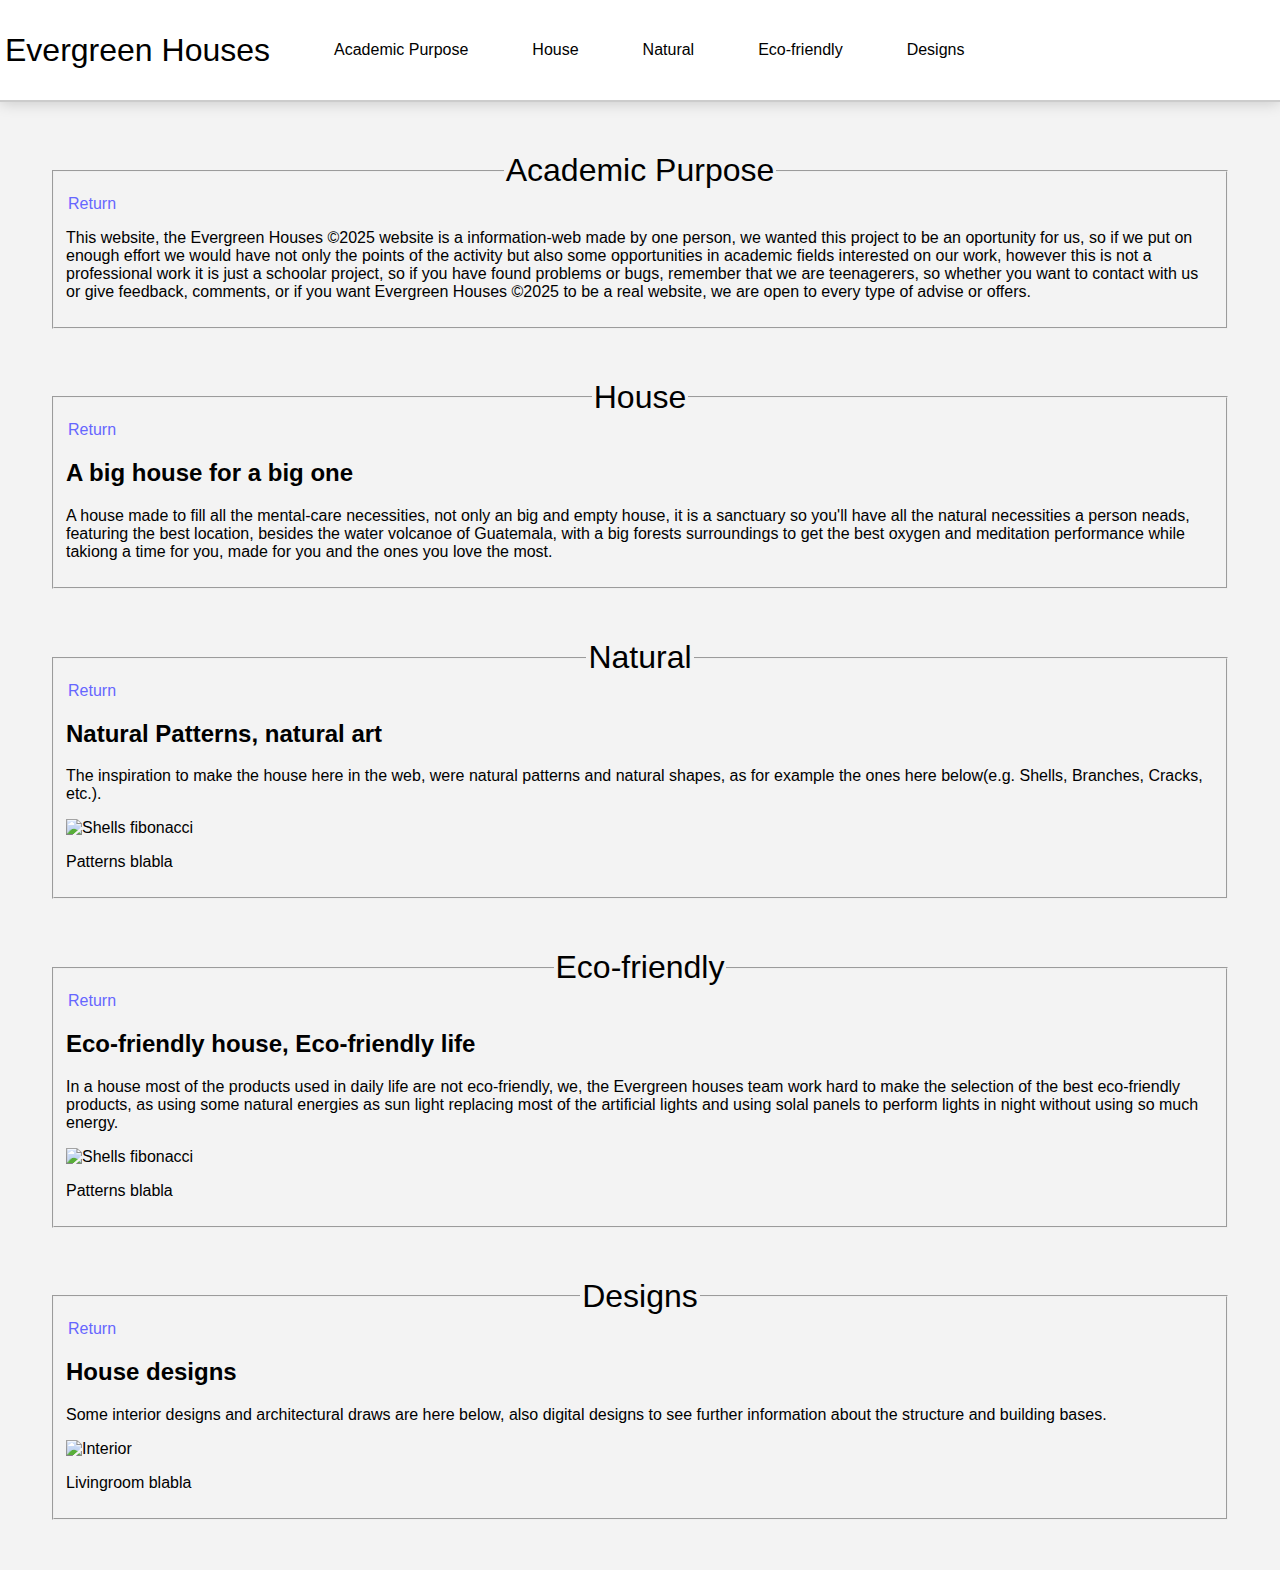
==== index.html @ 79cbf107 "1st summary" ====
<!DOCTYPE html>
<html lang="en">
<head>
    <meta charset="UTF-8">
    <meta name="viewport" content="width=device-width, initial-scale=1.0">
    <link rel="stylesheet" href="CSS/style.css">
    <title>Evergreen Houses</title>
</head>
<body>
    <nav id="PrincipalHead">
        <h1 id="PrincipalTitle">
            Evergreen Houses
        </h1>
        <li><a class="Anchors" href="#AcademicPurpose">Academic Purpose</a></li>
        <li><a class="Anchors" href="#House">House</a></li>
        <li><a class="Anchors" href="#Natural">Natural</a></li>
        <li><a class="Anchors" href="#Eco-friendly">Eco-friendly</a></li>
        <li><a class="Anchors" href="#Designs">Designs</a></li>
    </nav>

    <div class="imgBox"></div>
    <!-- Add some images as line spaces -->

    <section id="AcademicPurpose">
        <fieldset>
            <legend class="sectionST">Academic Purpose</legend>

            <legend><a class="Anchors legend" href="#PrincipalHead">Return</a></legend>

            <p>
                This website, the Evergreen Houses ©2025 website is a information-web made by one person, we wanted this project to be an oportunity for us, so if we put on enough effort we would have not only the points of the activity but also some opportunities in academic fields interested on our work, however this is not a professional work it is just a schoolar project, so if you have found problems or bugs, remember that we are teenagerers, so whether you want to contact with us or give feedback, comments, or if you want Evergreen Houses ©2025 to be a real website, we are open to every type of advise or offers.
            </p>
        </fieldset>
    </section>

    <div class="imgBox"></div>
    <!-- Add some images as line spaces -->

    <section id="House">
        <fieldset>
            <legend class="sectionST">House</legend>

            <legend><a class="Anchors legend" href="#PrincipalHead">Return</a></legend>

            <h2>A big house for a big one</h2>

            <!-- Add the info of Kelvin-Valentina house designs -->
            <p>
                A house made to fill all the mental-care necessities, not only an big and empty house, it is a sanctuary so you'll have all the natural necessities a person neads, featuring the best location, besides the water volcanoe of Guatemala, with a big forests surroundings to get the best oxygen and meditation performance while takiong a time for you, made for you and the ones you love the most.
            </p>
        </fieldset>
    </section>

    <div class="imgBox"></div>
    <!-- Add some images as line spaces -->

    <section id="Natural">
        <fieldset>
            <legend class="sectionST">Natural</legend>

            <legend><a class="Anchors legend" href="#PrincipalHead">Return</a></legend>

            <h2>Natural Patterns, natural art</h2>
            <p>
                The inspiration to make the house here in the web, were natural patterns and natural shapes, as for example the ones here below(e.g. Shells, Branches, Cracks, etc.).
            </p>

            <div>
                <img src="" alt="Shells fibonacci">
                <p>Patterns blabla</p>
            </div>
            <!-- Add all the others later -->
        </fieldset>
    </section>

    <div class="imgBox"></div>
    <!-- Add some images as line spaces -->

    <section id="Eco-friendly">
        <fieldset>
            <legend class="sectionST">Eco-friendly</legend>

            <legend><a class="Anchors legend" href="#PrincipalHead">Return</a></legend>

            <h2>Eco-friendly house, Eco-friendly life</h2>
            <p>
                In a house most of the products used in daily life are not eco-friendly, we, the Evergreen houses team work hard to make the selection of the best eco-friendly products, as using some natural energies as sun light replacing most of the artificial lights and using solal panels to perform lights in night without using so much energy.
            </p>

            <div>
                <img src="" alt="Shells fibonacci">
                <p>Patterns blabla</p>
            </div>
            <!-- Add all the others later -->
        </fieldset>
    </section>

    <div class="imgBox"></div>
    <!-- Add some images as line spaces -->

    <section id="Designs">
        <fieldset>
            <legend class="sectionST">Designs</legend>

            <legend><a class="Anchors legend" href="#PrincipalHead">Return</a></legend>

            <h2>House designs</h2>
            <p>
                Some interior designs and architectural draws are here below, also digital designs to see further information about the structure and building bases.
            </p>

            <div>
                <img src="" alt="Interior">
                <p>Livingroom blabla</p>
            </div>
            <!-- Add all the others later -->
        </fieldset>
    </section>
</body>
</html>
---- CSS/style.css ----
body {
    margin: 0;
    font-family: sans-serif;
    background-color: #f3f3f3;
}

#PrincipalHead {
    display: flex;
    list-style: none;
    gap: 5vw;
    border-bottom: 2px solid #0003;
    background-color: #fff;
    align-items: center;
    color: #000;
    padding: 5px;
    height: 70px;
    transition: 0.7s ease;
}

#PrincipalHead:hover {
    height: 90px;
    box-shadow: 0 0 15px 0 #0003;
}

#PrincipalTitle {
    font-weight: 100;
    transition: 0.5s ease;
}

#PrincipalTitle:hover {
    letter-spacing: 1.1px;
}

.Anchors{
    text-decoration: none;
    color: #000;
}

.Anchors:hover{
    text-decoration: underline;
    color: #000;
}

section{
    margin:50px;
}

.legend{
    color: #66f;
    transition: 0.5s ease;
}

.sectionST{
    text-align: center;
    font-weight: 100;
    font-size: 2em;
    color: #000;
}
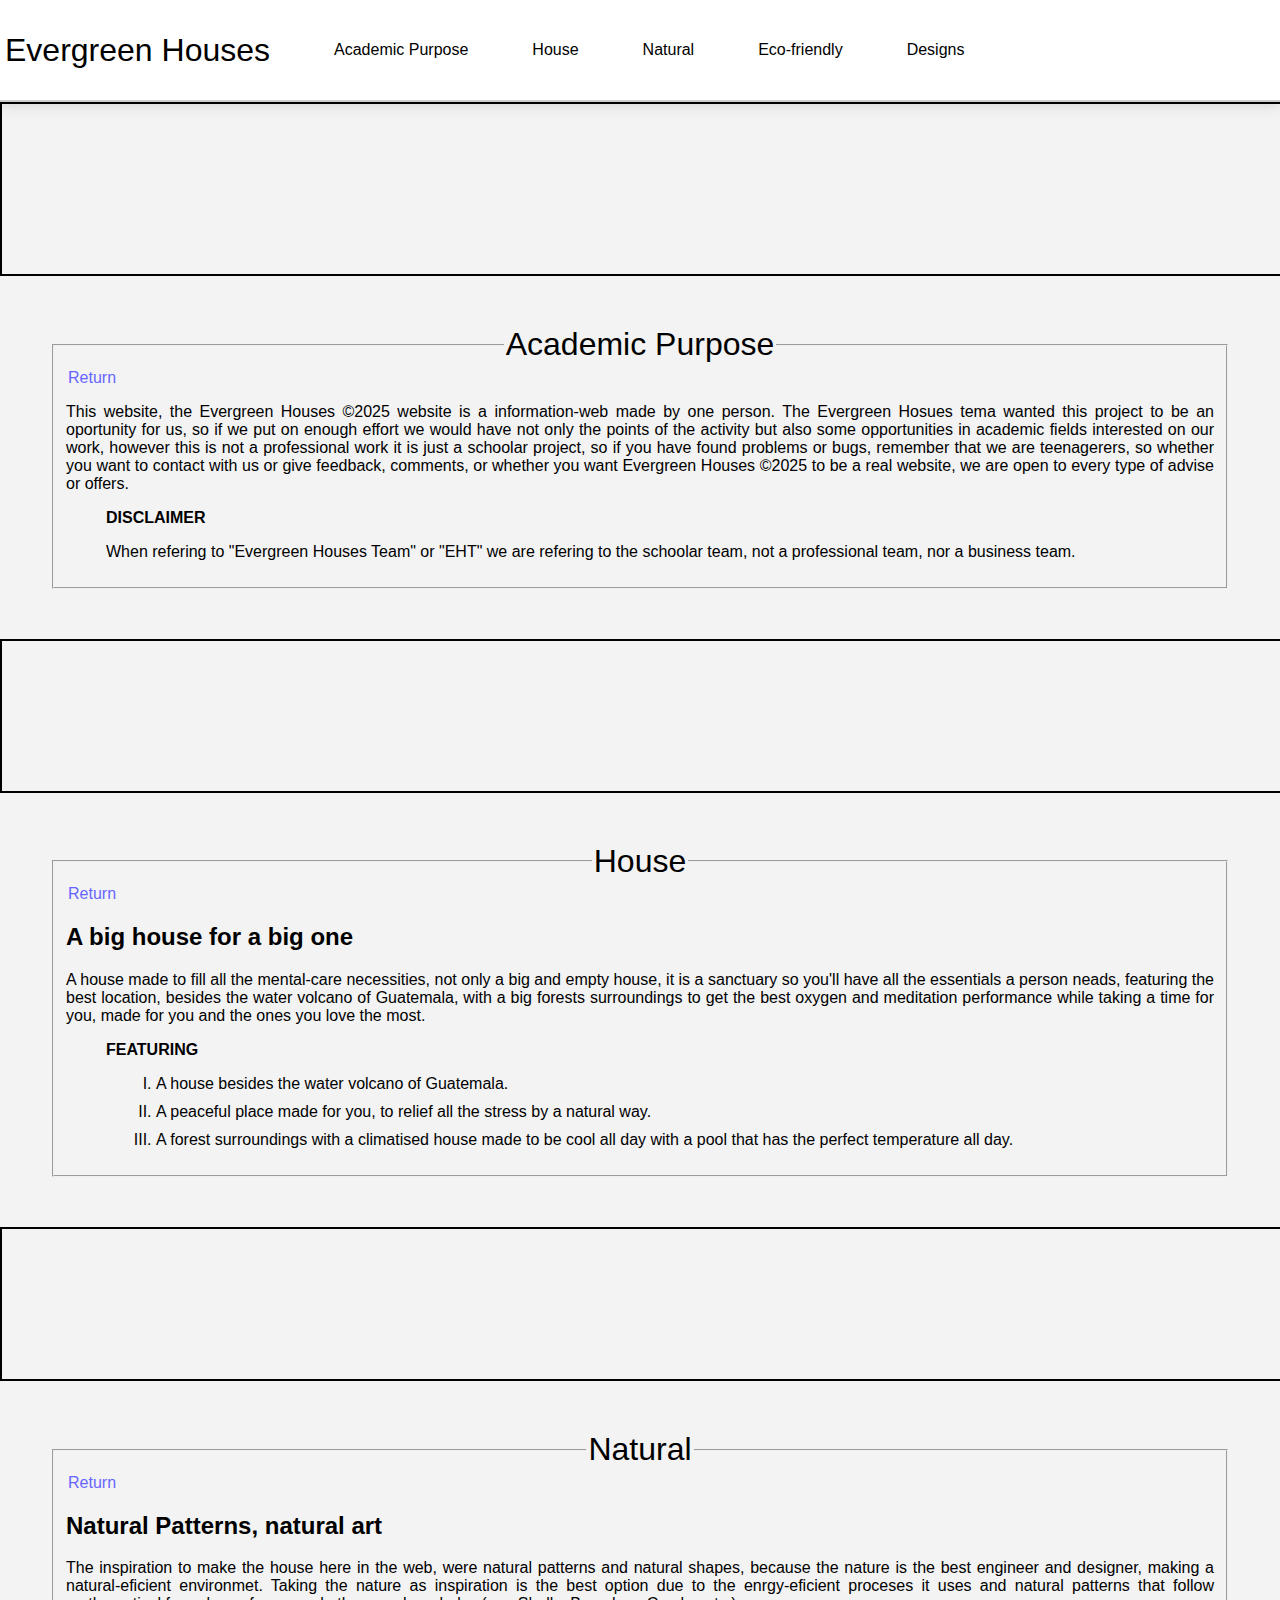
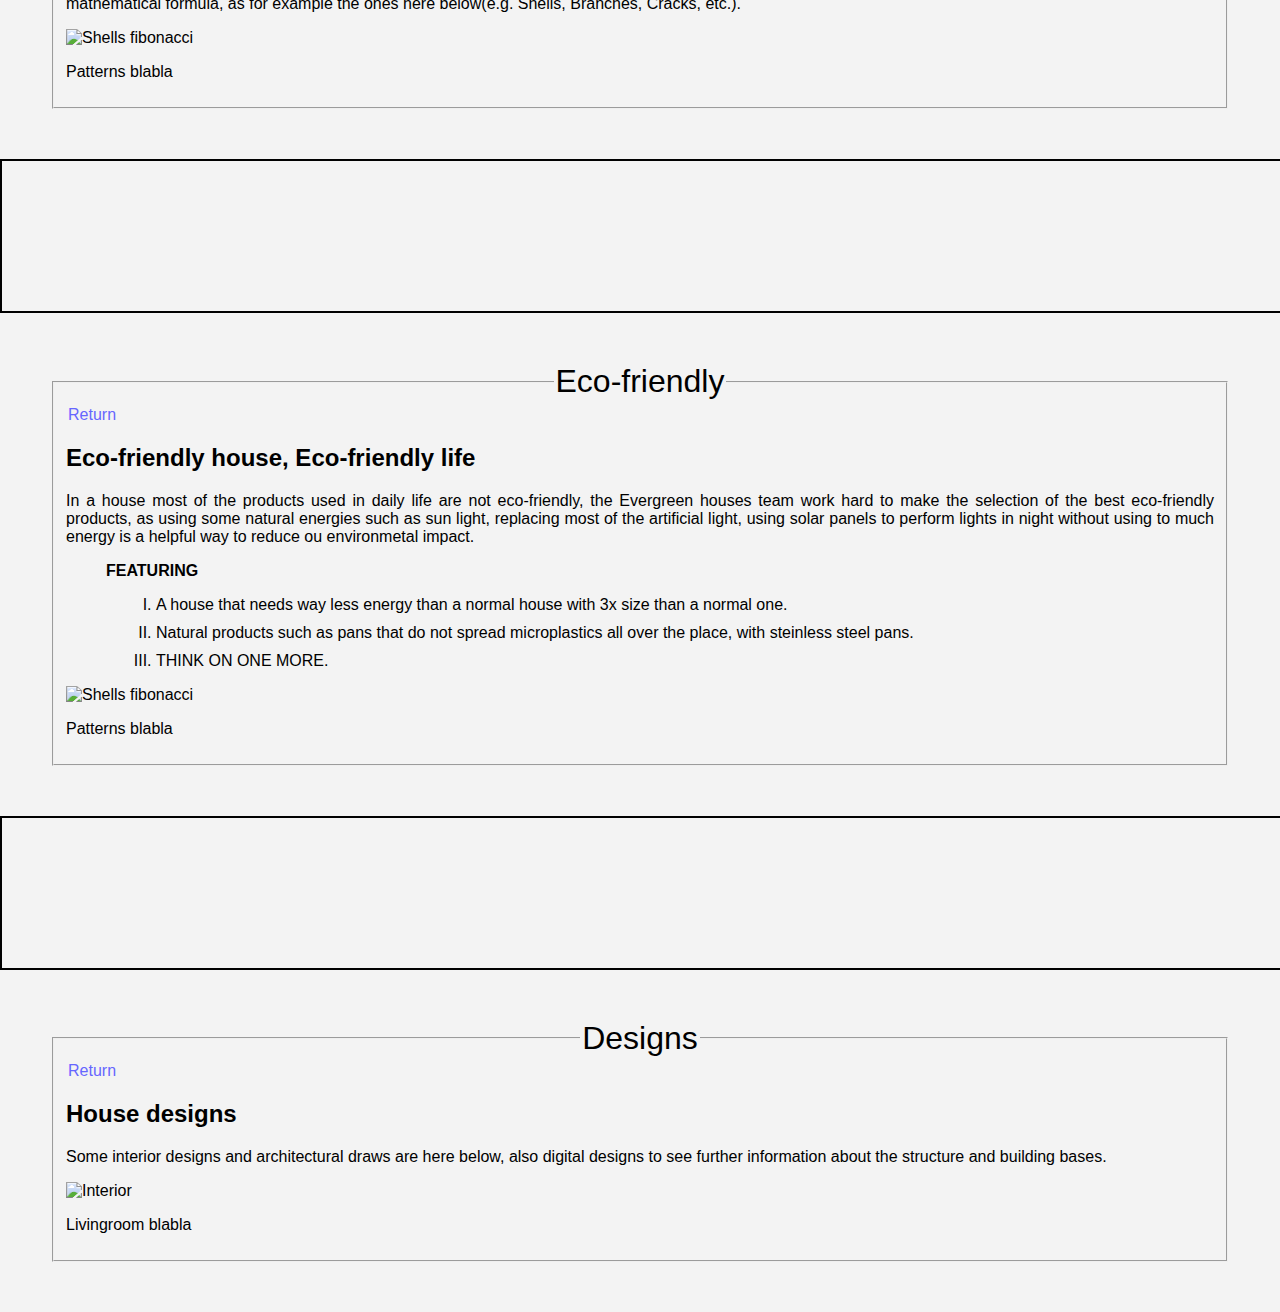
==== commit c314f662: "First demo" ====
--- a/index.html
+++ b/index.html
@@ -18,7 +18,7 @@
         <li><a class="Anchors" href="#Designs">Designs</a></li>
     </nav>
 
-    <div class="imgBox"></div>
+    <div class="imgBox1"></div>
     <!-- Add some images as line spaces -->
 
     <section id="AcademicPurpose">
@@ -28,7 +28,11 @@
             <legend><a class="Anchors legend" href="#PrincipalHead">Return</a></legend>
 
             <p>
-                This website, the Evergreen Houses ©2025 website is a information-web made by one person, we wanted this project to be an oportunity for us, so if we put on enough effort we would have not only the points of the activity but also some opportunities in academic fields interested on our work, however this is not a professional work it is just a schoolar project, so if you have found problems or bugs, remember that we are teenagerers, so whether you want to contact with us or give feedback, comments, or if you want Evergreen Houses ©2025 to be a real website, we are open to every type of advise or offers.
+                This website, the Evergreen Houses ©2025 website is a information-web made by one person. The Evergreen Hosues tema wanted this project to be an oportunity for us, so if we put on enough effort we would have not only the points of the activity but also some opportunities in academic fields interested on our work, however this is not a professional work it is just a schoolar project, so if you have found problems or bugs, remember that we are teenagerers, so whether you want to contact with us or give feedback, comments, or whether you want Evergreen Houses ©2025 to be a real website, we are open to every type of advise or offers.
+                <blockquote>
+                    <b>DISCLAIMER</b>
+                    <p>When refering to "Evergreen Houses Team" or "EHT" we are refering to the schoolar team, not a professional team, nor a business team.</p>
+                </blockquote>
             </p>
         </fieldset>
     </section>
@@ -46,8 +50,16 @@
 
             <!-- Add the info of Kelvin-Valentina house designs -->
             <p>
-                A house made to fill all the mental-care necessities, not only an big and empty house, it is a sanctuary so you'll have all the natural necessities a person neads, featuring the best location, besides the water volcanoe of Guatemala, with a big forests surroundings to get the best oxygen and meditation performance while takiong a time for you, made for you and the ones you love the most.
+                A house made to fill all the mental-care necessities, not only a big and empty house, it is a sanctuary so you'll have all the essentials a person neads, featuring the best location, besides the water volcano of Guatemala, with a big forests surroundings to get the best oxygen and meditation performance while taking a time for you, made for you and the ones you love the most.
             </p>
+            <blockquote>
+                <b>FEATURING</b>
+                <ul>
+                    <li type="I" class="Features">A house besides the water volcano of Guatemala.</li>
+                    <li type="I" class="Features">A peaceful place made for you, to relief all the stress by a natural way.</li>
+                    <li type="I" class="Features">A forest surroundings with a climatised house made to be cool all day with a pool that has the perfect temperature all day.</li>
+                </ul>
+            </blockquote>
         </fieldset>
     </section>
 
@@ -62,7 +74,7 @@
 
             <h2>Natural Patterns, natural art</h2>
             <p>
-                The inspiration to make the house here in the web, were natural patterns and natural shapes, as for example the ones here below(e.g. Shells, Branches, Cracks, etc.).
+                The inspiration to make the house here in the web, were natural patterns and natural shapes, because the nature is the best engineer and designer, making a natural-eficient environmet. Taking the nature as inspiration is the best option due to the enrgy-eficient proceses it uses and natural patterns that follow mathematical formula, as for example the ones here below(e.g. Shells, Branches, Cracks, etc.).
             </p>
 
             <div>
@@ -84,8 +96,17 @@
 
             <h2>Eco-friendly house, Eco-friendly life</h2>
             <p>
-                In a house most of the products used in daily life are not eco-friendly, we, the Evergreen houses team work hard to make the selection of the best eco-friendly products, as using some natural energies as sun light replacing most of the artificial lights and using solal panels to perform lights in night without using so much energy.
+                In a house most of the products used in daily life are not eco-friendly, the Evergreen houses team work hard to make the selection of the best eco-friendly products, as using some natural energies such as sun light, replacing most of the artificial light, using solar panels to perform lights in night without using to much energy is a helpful way to reduce ou environmetal impact.
             </p>
+
+            <blockquote>
+                <b>FEATURING</b>
+                <ul>
+                    <li type="I" class="Features">A house that needs way less energy than a normal house with 3x size than a normal one.</li>
+                    <li type="I" class="Features">Natural products such as pans that do not spread microplastics all over the place, with steinless steel pans.</li>
+                    <li type="I" class="Features">THINK ON ONE MORE.</li>
+                </ul>
+            </blockquote>
 
             <div>
                 <img src="" alt="Shells fibonacci">
--- a/CSS/style.css
+++ b/CSS/style.css
@@ -2,6 +2,10 @@
     margin: 0;
     font-family: sans-serif;
     background-color: #f3f3f3;
+}
+
+p{
+    text-align: justify;
 }
 
 #PrincipalHead {
@@ -31,6 +35,11 @@
     letter-spacing: 1.1px;
 }
 
+.Features {
+    margin: 10px;
+    text-align: justify;
+}
+
 .Anchors{
     text-decoration: none;
     color: #000;
@@ -50,9 +59,27 @@
     transition: 0.5s ease;
 }
 
+.legend:hover{
+    letter-spacing: 1.01px;
+    color: #66f;
+    transition: 0.5s ease;
+}
+
 .sectionST{
     text-align: center;
     font-weight: 100;
     font-size: 2em;
     color: #000;
+}
+
+.imgBox1 {
+    height: 170px;
+    width:100%;
+    border: 2px solid #000;
+}
+
+.imgBox {
+    height: 150px;
+    width:100%;
+    border: 2px solid #000;
 }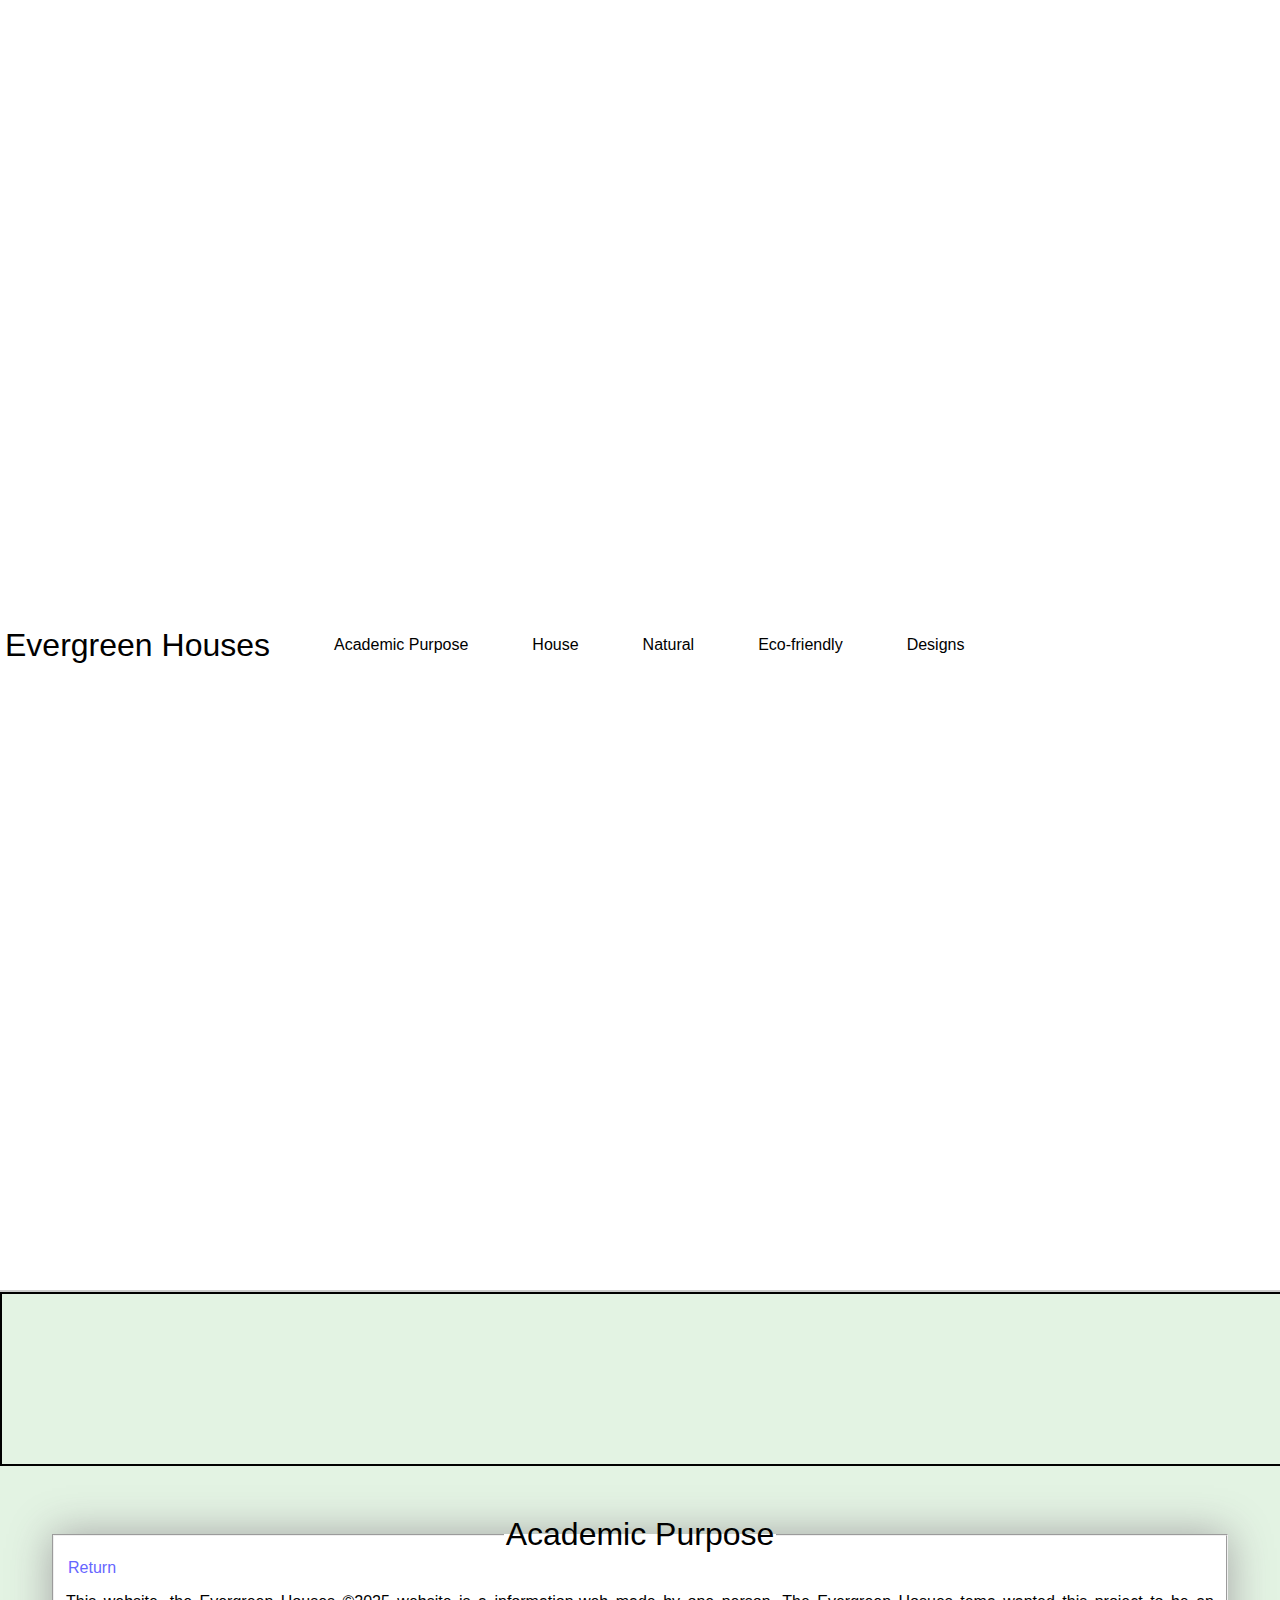
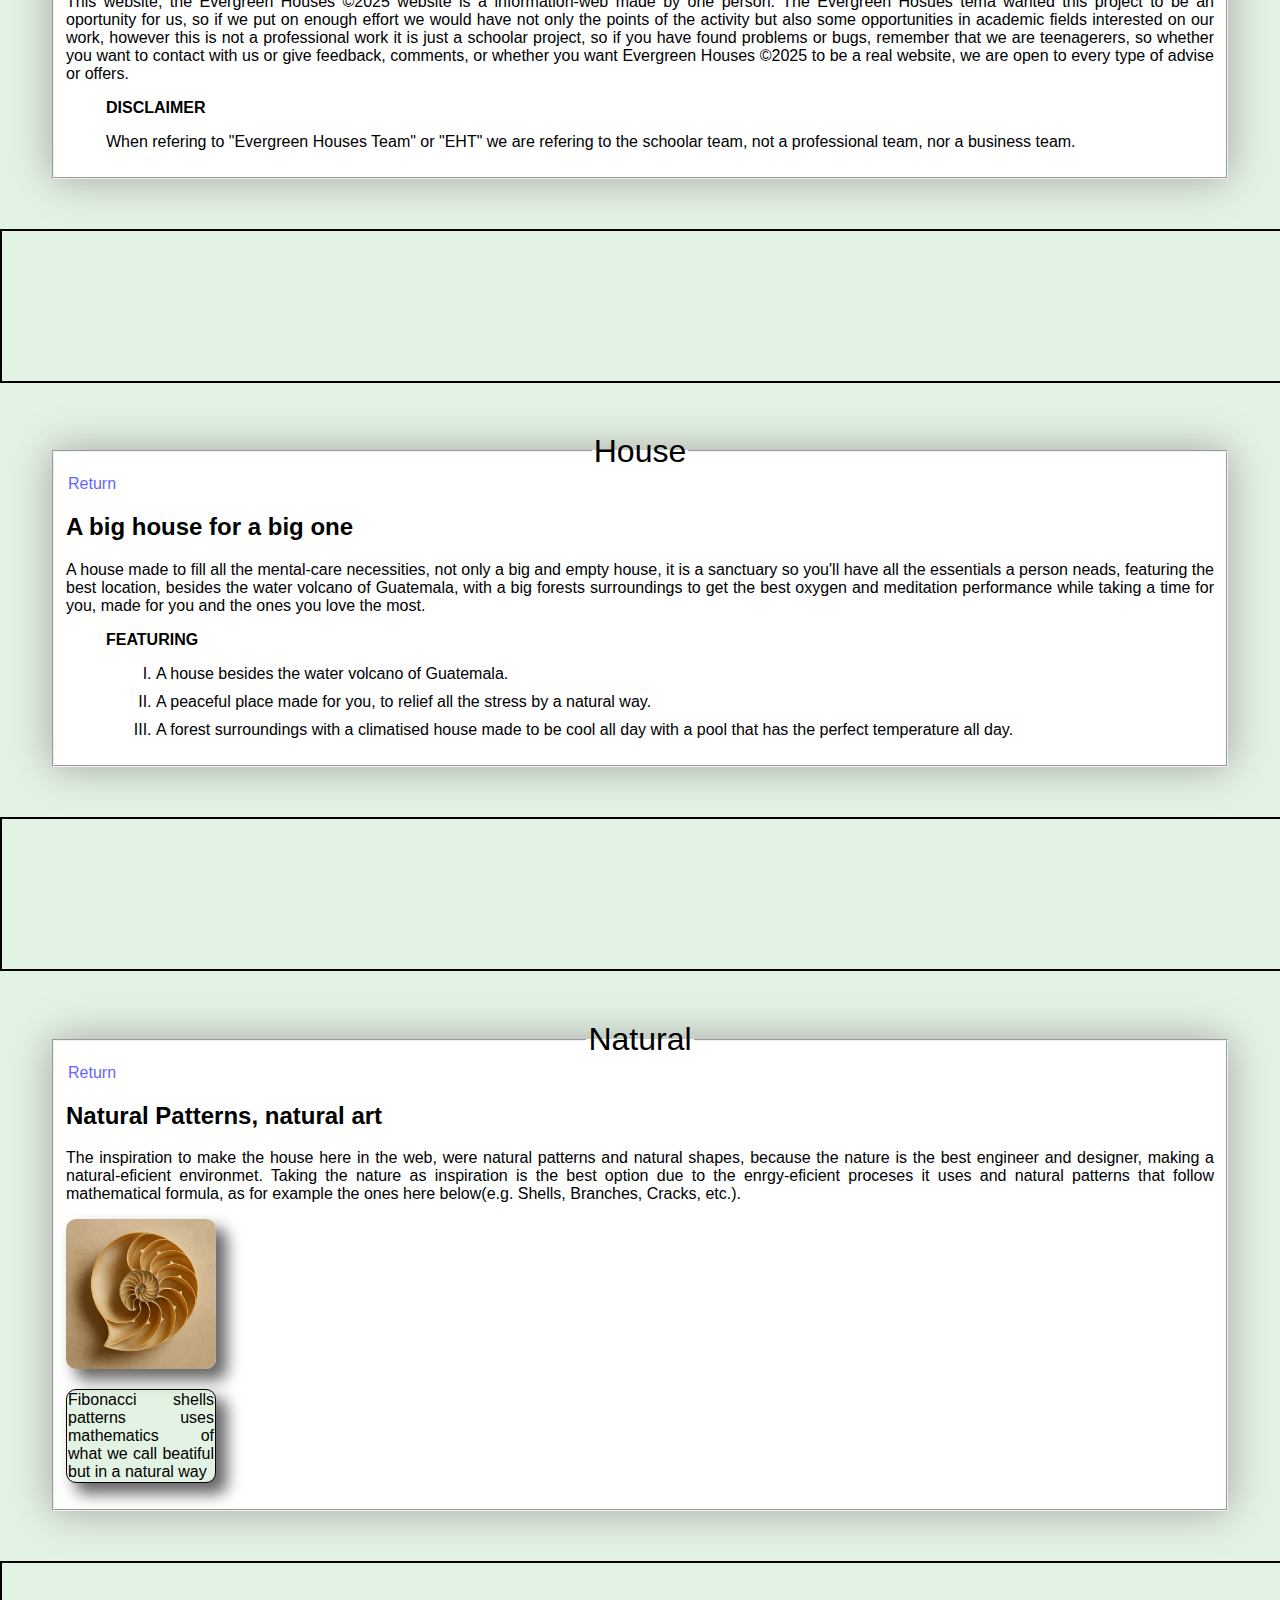
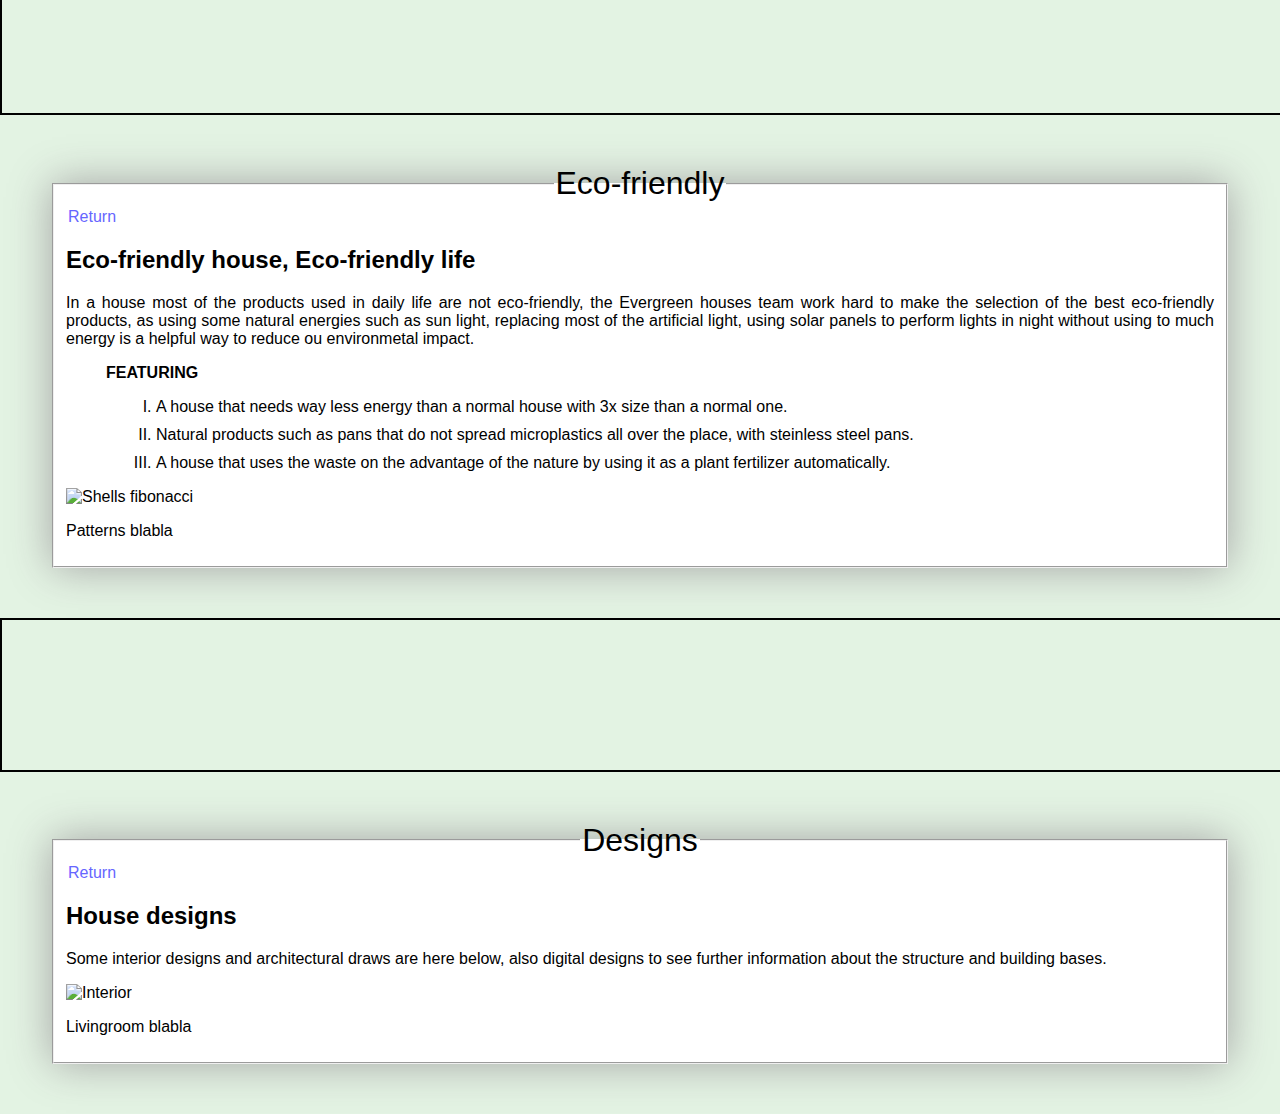
==== commit 8694a77c: "2nd Beta" ====
--- a/index.html
+++ b/index.html
@@ -77,9 +77,9 @@
                 The inspiration to make the house here in the web, were natural patterns and natural shapes, because the nature is the best engineer and designer, making a natural-eficient environmet. Taking the nature as inspiration is the best option due to the enrgy-eficient proceses it uses and natural patterns that follow mathematical formula, as for example the ones here below(e.g. Shells, Branches, Cracks, etc.).
             </p>
 
-            <div>
-                <img src="" alt="Shells fibonacci">
-                <p>Patterns blabla</p>
+            <div class="patternContainer">
+                <img src="Assets/Photos/FibonacciShell.png" alt="Shells fibonacci" class="naturalIMG">
+                <p class="patternText">Fibonacci shells patterns uses mathematics of what we call beatiful but in a natural way</p>
             </div>
             <!-- Add all the others later -->
         </fieldset>
@@ -104,7 +104,7 @@
                 <ul>
                     <li type="I" class="Features">A house that needs way less energy than a normal house with 3x size than a normal one.</li>
                     <li type="I" class="Features">Natural products such as pans that do not spread microplastics all over the place, with steinless steel pans.</li>
-                    <li type="I" class="Features">THINK ON ONE MORE.</li>
+                    <li type="I" class="Features">A house that uses the waste on the advantage of the nature by using it as a plant fertilizer automatically.</li>
                 </ul>
             </blockquote>
 
@@ -137,5 +137,19 @@
             <!-- Add all the others later -->
         </fieldset>
     </section>
+
+    <script>
+        const elemento = document.getElementById("PrincipalHead");
+    
+        function reducirAlturaUnaVez(event) {
+        if (event.deltaY > 0) {
+            // Solo si hace scroll hacia abajo
+            elemento.style.height = "150px";
+            window.removeEventListener("wheel", reducirAlturaUnaVez);
+        }
+        }
+    
+        window.addEventListener("wheel", reducirAlturaUnaVez);
+    </script>
 </body>
 </html>--- a/CSS/style.css
+++ b/CSS/style.css
@@ -1,7 +1,11 @@
+:root{
+    --BGmint: #e3f3e3;
+}
+
 body {
     margin: 0;
     font-family: sans-serif;
-    background-color: #f3f3f3;
+    background-color: var(--BGmint);
 }
 
 p{
@@ -17,13 +21,12 @@
     align-items: center;
     color: #000;
     padding: 5px;
-    height: 70px;
+    height: 100vw;
     transition: 0.7s ease;
-}
-
-#PrincipalHead:hover {
-    height: 90px;
-    box-shadow: 0 0 15px 0 #0003;
+    -webkit-transition: height 0.7s ease;
+    -moz-transition: 0.7s ease;
+    -ms-transition: 0.7s ease;
+    -o-transition: 0.7s ease;
 }
 
 #PrincipalTitle {
@@ -82,4 +85,38 @@
     height: 150px;
     width:100%;
     border: 2px solid #000;
+}
+
+fieldset {
+    background-color: #fff;
+    box-shadow: 0 0 40px 0 #a4a4a4;
+}
+
+.naturalIMG{
+    width: 150px;
+    height: 150px;
+    border-radius: 10px;
+    box-shadow: 10px 10px 15px 1px #0009;
+    box-sizing: border-box;
+    transition: ease 0.5s;
+}
+
+.naturalIMG:hover, .patternText:hover{
+    scale: 1.05;
+    box-shadow: 10px 10px 25px 1px #0009;
+    box-sizing: border-box;
+}
+
+.patternContainer{
+    width: 150px;
+    justify-content: center;
+}
+
+.patternText{
+    border: 1px solid #000;
+    padding: 1px;
+    border-radius: 10px;
+    background-color: var(--BGmint);
+    box-shadow: 10px 10px 15px 1px #0009;
+    transition: ease 0.5s;
 }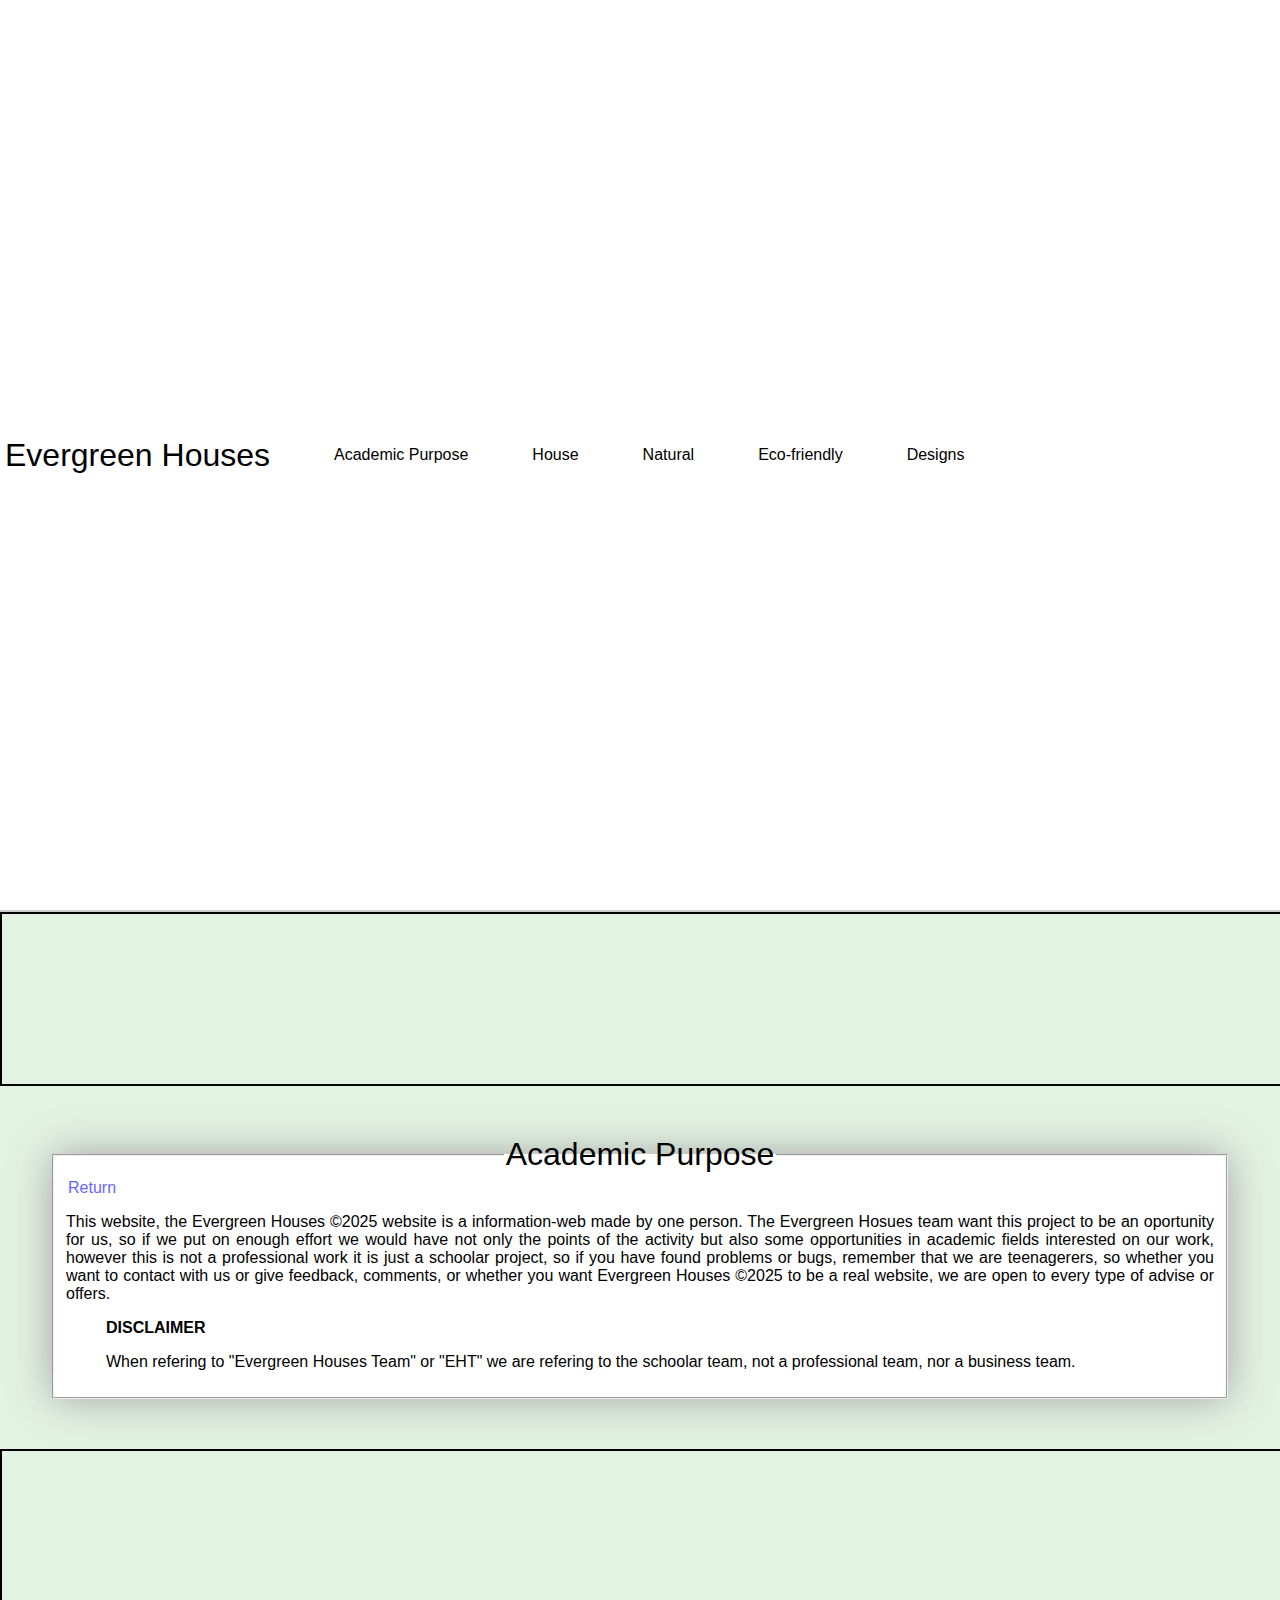
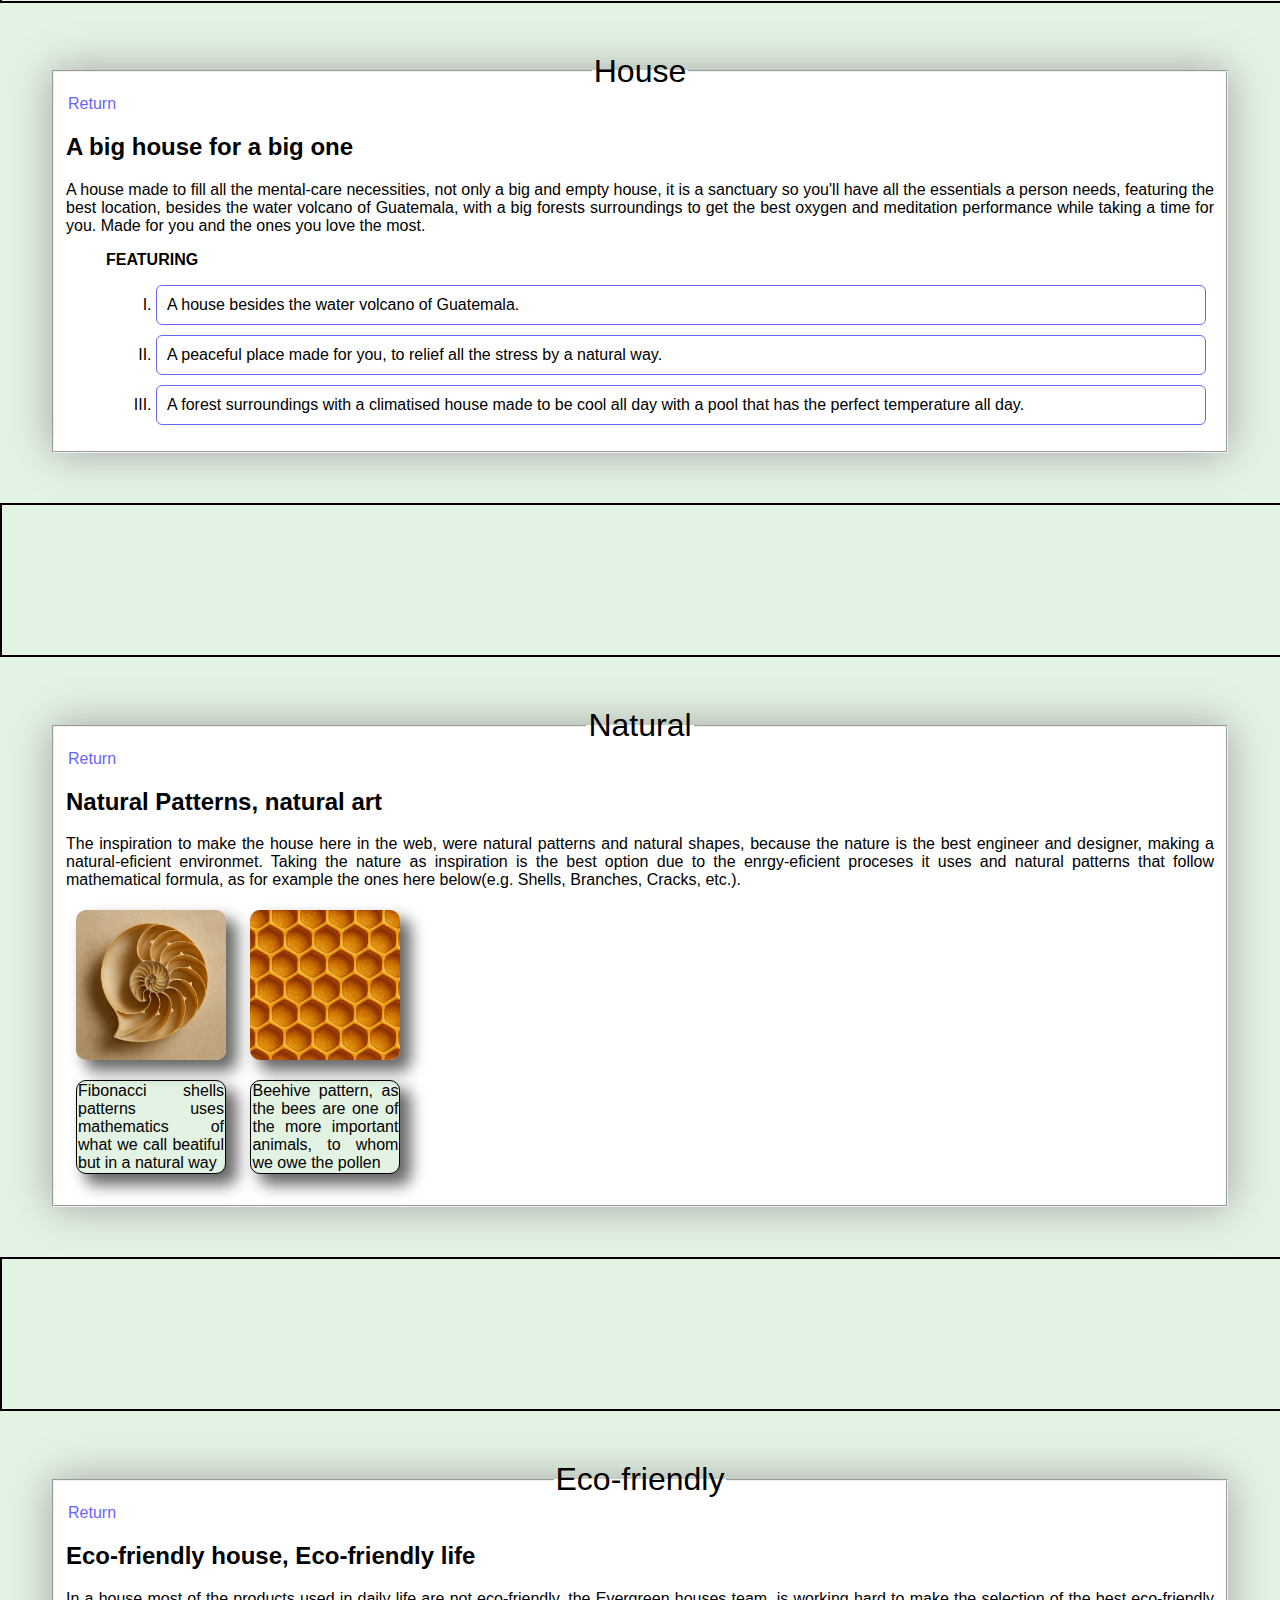
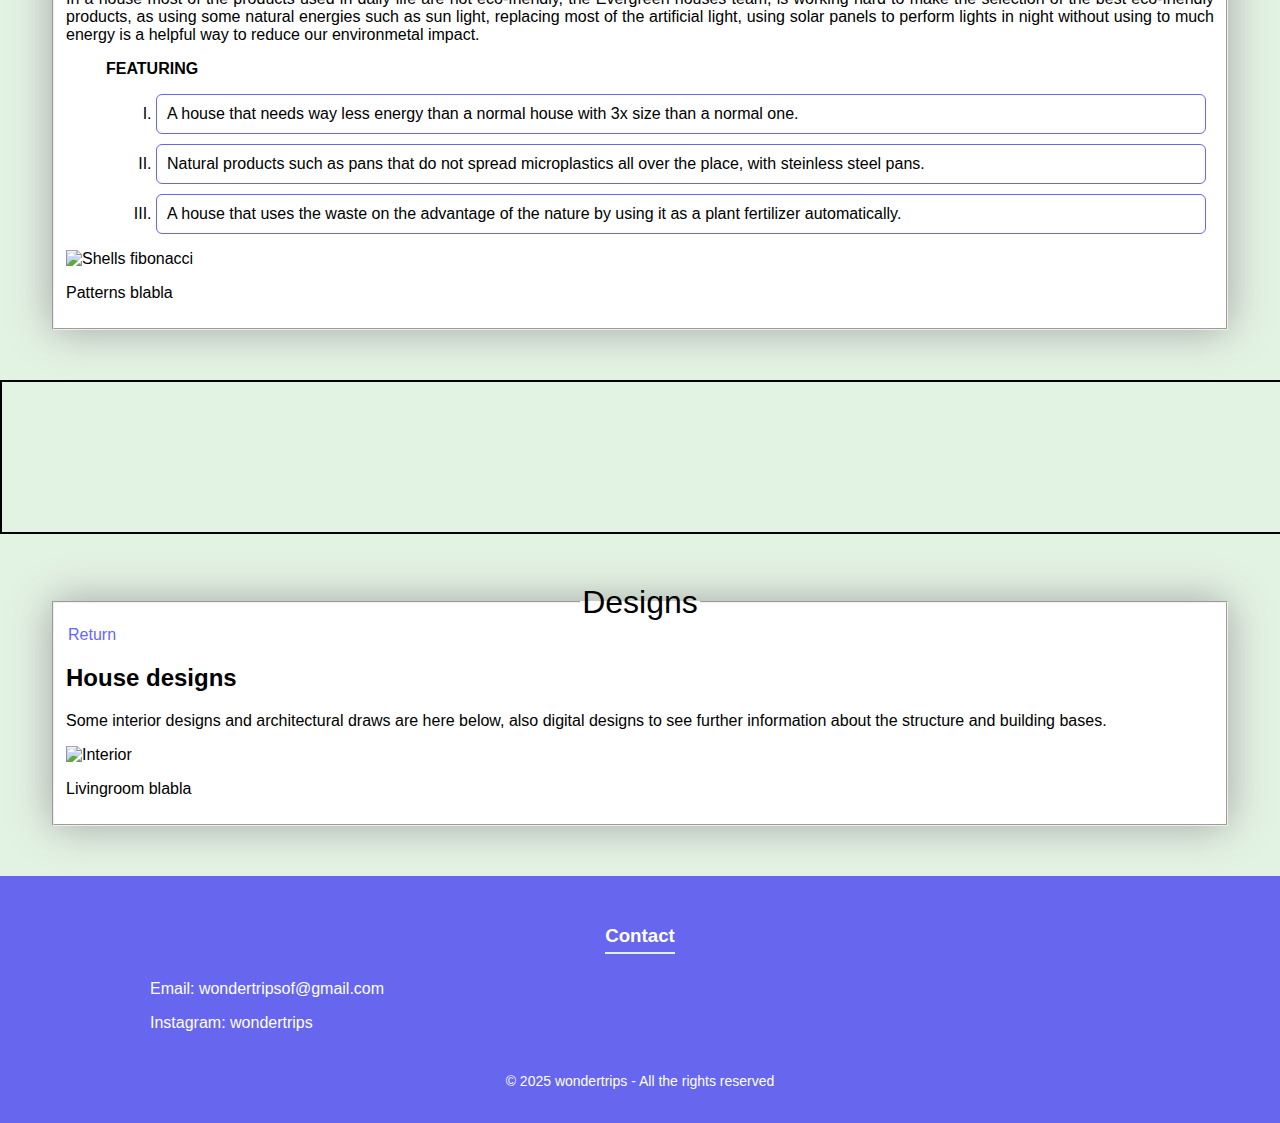
==== commit 4d9e1951: "Beta 3" ====
--- a/index.html
+++ b/index.html
@@ -28,7 +28,7 @@
             <legend><a class="Anchors legend" href="#PrincipalHead">Return</a></legend>
 
             <p>
-                This website, the Evergreen Houses ©2025 website is a information-web made by one person. The Evergreen Hosues tema wanted this project to be an oportunity for us, so if we put on enough effort we would have not only the points of the activity but also some opportunities in academic fields interested on our work, however this is not a professional work it is just a schoolar project, so if you have found problems or bugs, remember that we are teenagerers, so whether you want to contact with us or give feedback, comments, or whether you want Evergreen Houses ©2025 to be a real website, we are open to every type of advise or offers.
+                This website, the Evergreen Houses ©2025 website is a information-web made by one person. The Evergreen Hosues team want this project to be an oportunity for us, so if we put on enough effort we would have not only the points of the activity but also some opportunities in academic fields interested on our work, however this is not a professional work it is just a schoolar project, so if you have found problems or bugs, remember that we are teenagerers, so whether you want to contact with us or give feedback, comments, or whether you want Evergreen Houses ©2025 to be a real website, we are open to every type of advise or offers.
                 <blockquote>
                     <b>DISCLAIMER</b>
                     <p>When refering to "Evergreen Houses Team" or "EHT" we are refering to the schoolar team, not a professional team, nor a business team.</p>
@@ -50,14 +50,14 @@
 
             <!-- Add the info of Kelvin-Valentina house designs -->
             <p>
-                A house made to fill all the mental-care necessities, not only a big and empty house, it is a sanctuary so you'll have all the essentials a person neads, featuring the best location, besides the water volcano of Guatemala, with a big forests surroundings to get the best oxygen and meditation performance while taking a time for you, made for you and the ones you love the most.
+                A house made to fill all the mental-care necessities, not only a big and empty house, it is a sanctuary so you'll have all the essentials a person needs, featuring the best location, besides the water volcano of Guatemala, with a big forests surroundings to get the best oxygen and meditation performance while taking a time for you. Made for you and the ones you love the most.
             </p>
             <blockquote>
                 <b>FEATURING</b>
                 <ul>
-                    <li type="I" class="Features">A house besides the water volcano of Guatemala.</li>
-                    <li type="I" class="Features">A peaceful place made for you, to relief all the stress by a natural way.</li>
-                    <li type="I" class="Features">A forest surroundings with a climatised house made to be cool all day with a pool that has the perfect temperature all day.</li>
+                    <li type="I" title="House Feature No. 1" class="Features">A house besides the water volcano of Guatemala.</li>
+                    <li type="I" title="House Feature No. 2" class="Features">A peaceful place made for you, to relief all the stress by a natural way.</li>
+                    <li type="I" title="House Feature No. 3" class="Features">A forest surroundings with a climatised house made to be cool all day with a pool that has the perfect temperature all day.</li>
                 </ul>
             </blockquote>
         </fieldset>
@@ -81,6 +81,11 @@
                 <img src="Assets/Photos/FibonacciShell.png" alt="Shells fibonacci" class="naturalIMG">
                 <p class="patternText">Fibonacci shells patterns uses mathematics of what we call beatiful but in a natural way</p>
             </div>
+
+            <div class="patternContainer">
+                <img src="Assets/Photos/Beehive.png" alt="Shells fibonacci" class="naturalIMG">
+                <p class="patternText">Beehive pattern, as the bees are one of the more important animals, to whom we owe the pollen</p>
+            </div>
             <!-- Add all the others later -->
         </fieldset>
     </section>
@@ -96,15 +101,15 @@
 
             <h2>Eco-friendly house, Eco-friendly life</h2>
             <p>
-                In a house most of the products used in daily life are not eco-friendly, the Evergreen houses team work hard to make the selection of the best eco-friendly products, as using some natural energies such as sun light, replacing most of the artificial light, using solar panels to perform lights in night without using to much energy is a helpful way to reduce ou environmetal impact.
+                In a house most of the products used in daily life are not eco-friendly, the Evergreen houses team, is working hard to make the selection of the best eco-friendly products, as using some natural energies such as sun light, replacing most of the artificial light, using solar panels to perform lights in night without using to much energy is a helpful way to reduce our environmetal impact.
             </p>
 
             <blockquote>
-                <b>FEATURING</b>
+                <span>FEATURING</span>
                 <ul>
-                    <li type="I" class="Features">A house that needs way less energy than a normal house with 3x size than a normal one.</li>
-                    <li type="I" class="Features">Natural products such as pans that do not spread microplastics all over the place, with steinless steel pans.</li>
-                    <li type="I" class="Features">A house that uses the waste on the advantage of the nature by using it as a plant fertilizer automatically.</li>
+                    <li type="I" title="Eco-friendly Feature No. 1" class="Features">A house that needs way less energy than a normal house with 3x size than a normal one.</li>
+                    <li type="I" title="Eco-friendly Feature No. 2" class="Features">Natural products such as pans that do not spread microplastics all over the place, with steinless steel pans.</li>
+                    <li type="I" title="Eco-friendly Feature No. 3" class="Features">A house that uses the waste on the advantage of the nature by using it as a plant fertilizer automatically.</li>
                 </ul>
             </blockquote>
 
@@ -138,6 +143,17 @@
         </fieldset>
     </section>
 
+    <footer>
+        <div class="footer-container" id="contactMeSection">
+            <div class="footer-section">
+                <h3>Contact</h3>
+                <p>Email: wondertripsof@gmail.com</p>
+                <p>Instagram:<a class="content email" target="_blank" href="https://instagram.com/wondertripss/"> wondertrips</a></p>
+            </div>
+        </div>
+        <p class="footer-copy">© 2025 wondertrips - All the rights reserved</p>
+    </footer>
+
     <script>
         const elemento = document.getElementById("PrincipalHead");
     
--- a/CSS/style.css
+++ b/CSS/style.css
@@ -21,7 +21,7 @@
     align-items: center;
     color: #000;
     padding: 5px;
-    height: 100vw;
+    height: 100vh;
     transition: 0.7s ease;
     -webkit-transition: height 0.7s ease;
     -moz-transition: 0.7s ease;
@@ -40,8 +40,20 @@
 
 .Features {
     margin: 10px;
+    padding: 10px;
     text-align: justify;
+    border: 1px solid #66e;
+    width: 100%;
+    height: 100%;
+    border-radius: 6px;
+    transition: 1s;
 }
+
+.Features:hover {
+    scale: 1.03;
+    box-shadow: 0 0 15px 0 #0007;
+}
+
 
 .Anchors{
     text-decoration: none;
@@ -110,6 +122,8 @@
 .patternContainer{
     width: 150px;
     justify-content: center;
+    display: inline-block;
+    margin: 5px 10px;
 }
 
 .patternText{
@@ -119,4 +133,55 @@
     background-color: var(--BGmint);
     box-shadow: 10px 10px 15px 1px #0009;
     transition: ease 0.5s;
+}
+
+span{
+    font-weight: bold;
+}
+
+footer {
+    width: 100vw;
+    color: #fff;
+    padding: 20px 0;
+    text-align: center;
+    background: #66e;
+}
+
+.footer-container {
+    display: flex;
+    justify-content: space-around;
+    flex-wrap: wrap;
+    max-width: 1000px;
+    margin: auto;
+}
+
+.footer-section {
+    margin: 10px;
+    flex: 1;
+    min-width: 200px;
+}
+
+.footer-section h3 {
+    display: inline-block;
+    padding-bottom: 5px;
+    margin-bottom: 10px;
+    border-bottom: 2px solid var(--BGmint);
+}
+
+.footer-copy {
+    margin-top: 15px;
+    font-size: 14px;
+    text-align: center;
+}
+
+.email{
+    color: #fff;
+    text-decoration: none;
+    transition: 1s;
+    
+}
+
+.email:hover {
+    text-decoration: underline;
+    letter-spacing: 1.2px;
 }